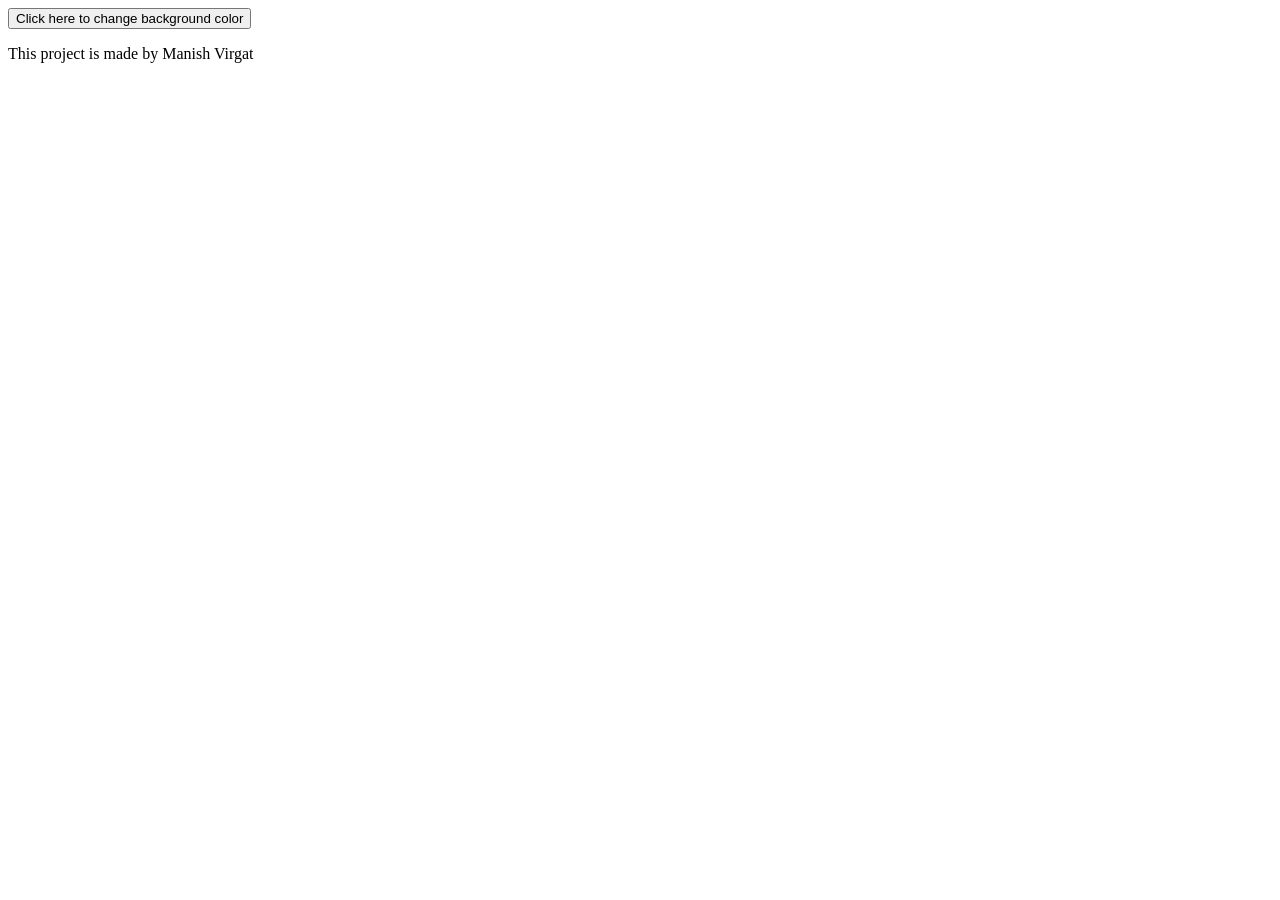
==== index.html @ f29fe2ec "Rename Background-Color-Changer/index.html to index.html" ====
<!DOCTYPE html>
<html lang="en">
<head>
    <meta charset="UTF-8">
    <meta name="viewport" content="width=device-width, initial-scale=1.0">
    <title>Background color changer</title>
    <link rel="stylesheet" href="style.css">
</head>
<body>
    <button type="button" class="colorbtn">Click here to change background color</button>
    <script src="script.js"></script>
    <div class="footer">
        <p>

        </p>
        This project is made by Manish Virgat
        <p>

        </p>
    </div>
</body>
</html>
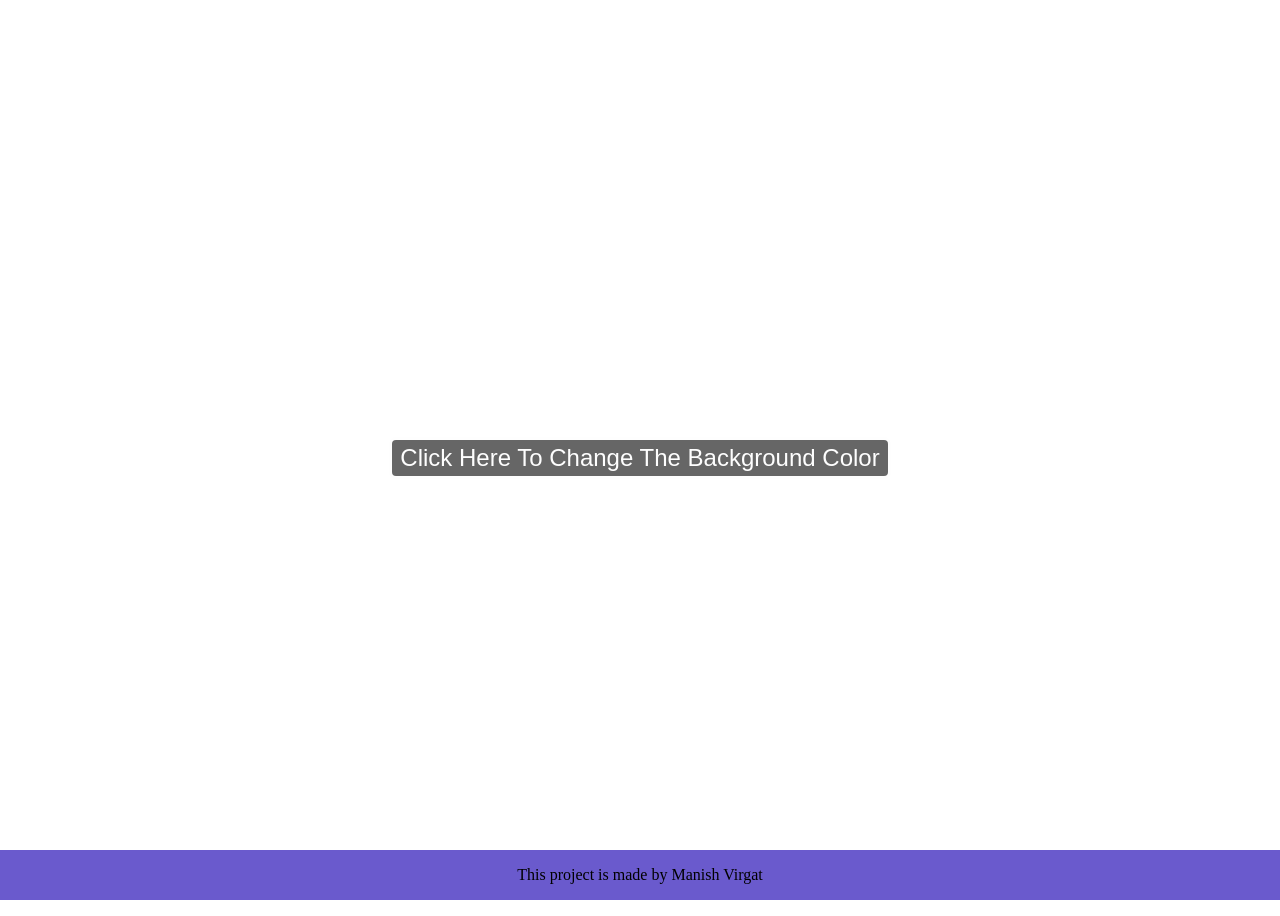
==== commit a8002405: "Update index.html" ====
--- a/index.html
+++ b/index.html
@@ -7,7 +7,7 @@
     <link rel="stylesheet" href="style.css">
 </head>
 <body>
-    <button type="button" class="colorbtn">Click here to change background color</button>
+    <button type="button" class="colorbtn">Click here to change the background color</button>
     <script src="script.js"></script>
     <div class="footer">
         <p>
--- a/style.css
+++ b/style.css
@@ -0,0 +1,33 @@
+body
+{
+    min-height: 100vh;
+    display: flex;
+    justify-content: center;
+    align-items: center;  
+}
+.colorbtn
+{
+    padding: 0.25rem 0.5rem;
+    border:3px solid #fefefe;
+    border-radius: 7px;
+    color:#fefefe;
+    background: rgba(0,0,0,0.6);
+    font-size: 1.5rem;
+    text-transform: capitalize;
+    cursor: pointer;
+    outline: none;
+}
+.colorbtn:hover
+{
+    background: rgba(0,0,0);
+}
+.footer
+{
+    position: fixed;
+    left: 0;
+    bottom: 0;
+    width: 100%;
+    /*height: 100px;*/
+    text-align: center;
+    background-color: slateblue;
+}
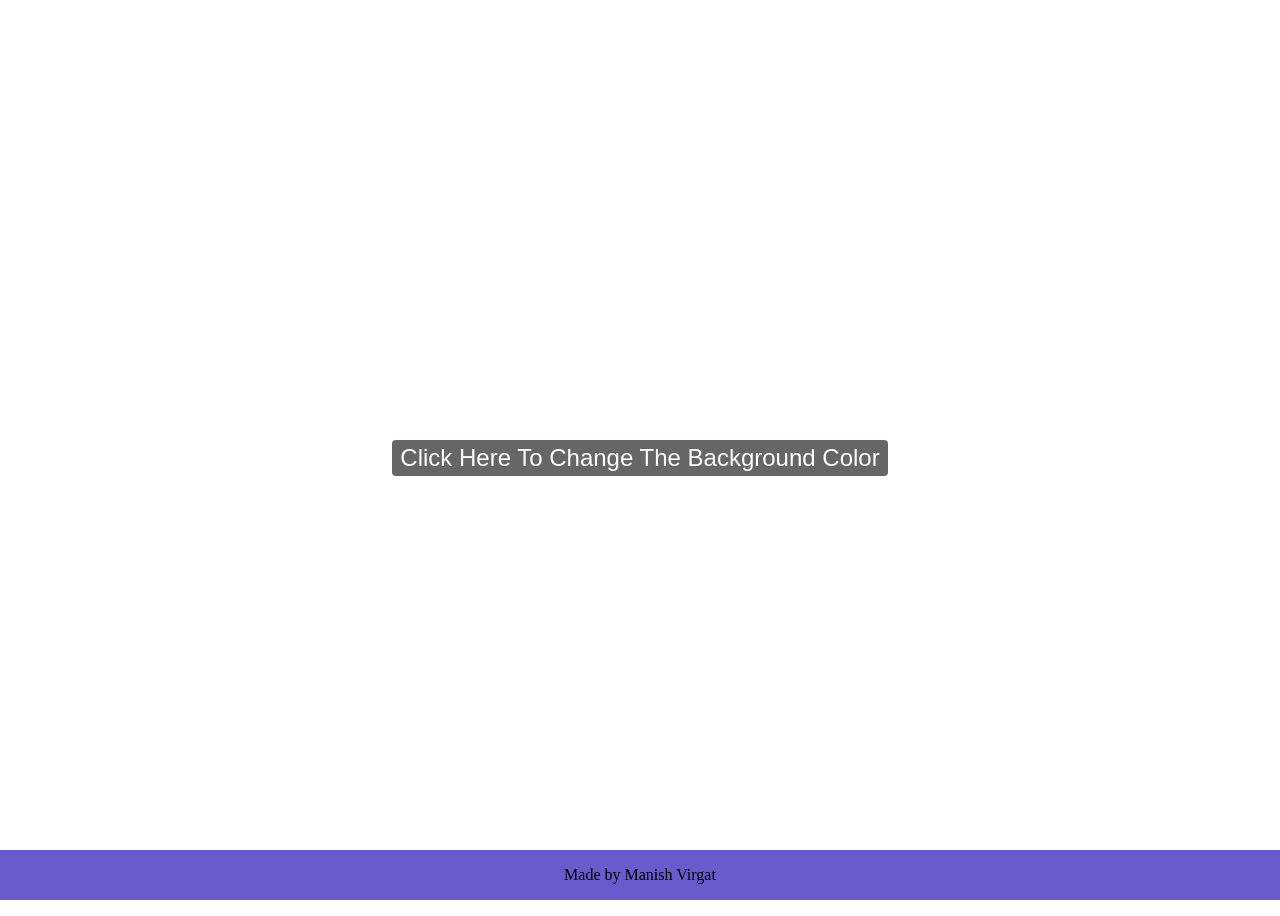
==== commit 3c0ddca6: "update index.html" ====
--- a/index.html
+++ b/index.html
@@ -13,7 +13,7 @@
         <p>
 
         </p>
-        This project is made by Manish Virgat
+        Made by Manish Virgat
         <p>
 
         </p>
